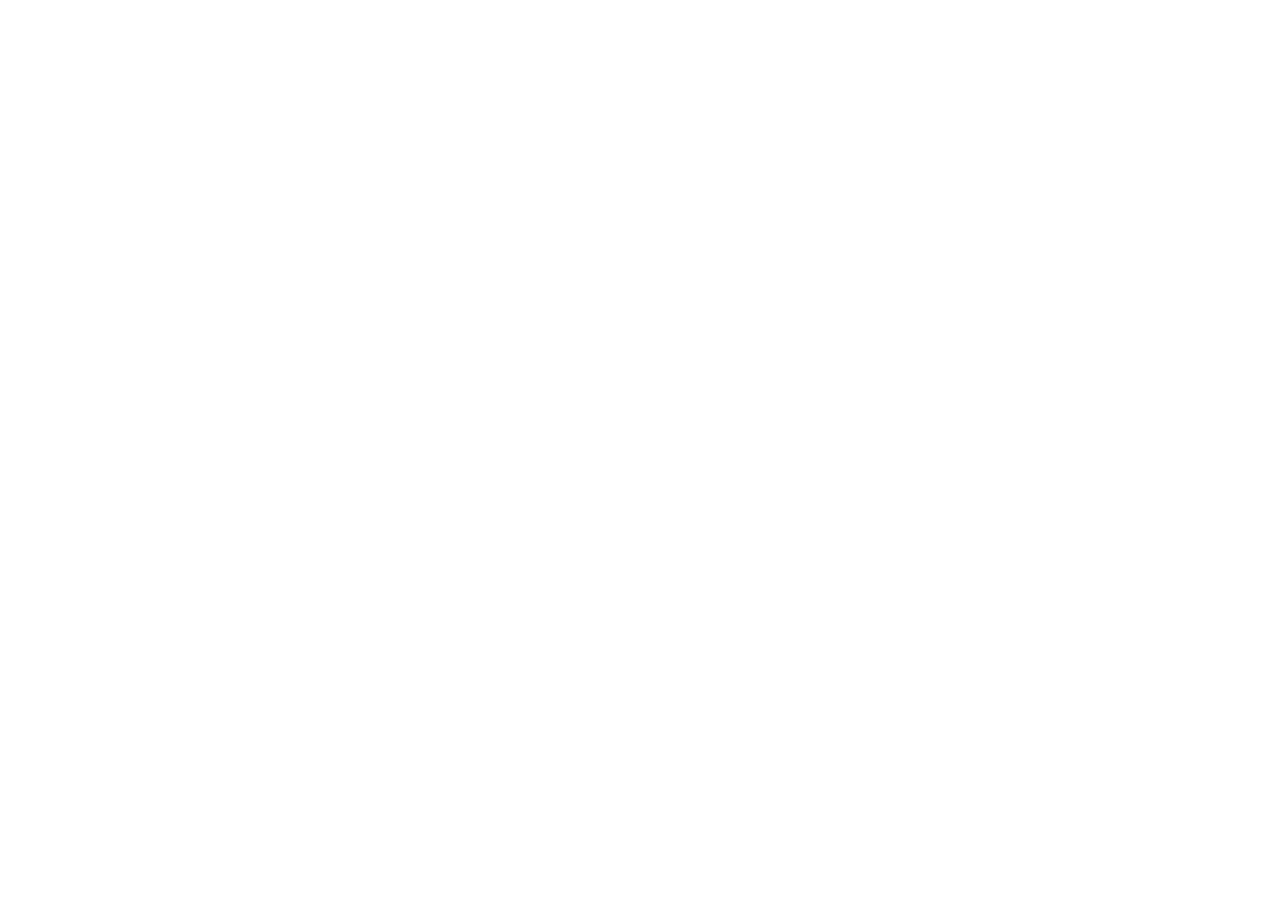
==== index.html @ 564342a2 "🏟🏀 Checkpoint ./README.md:574715/1689 ./index.html:574715/7362 ./script.js:574715/16152" ====
<!DOCTYPE html>
<html>
  <head>
    <title>Catch 'em all</title>
    <script src="https://cdnjs.cloudflare.com/ajax/libs/p5.js/0.7.2/p5.js"></script>
    <script src="collide.js"></script>
    <script>
    
    </script>
    <style> body {padding: 0; margin: 0;} </style>
  </head>
  <body>
  </body>
</html>
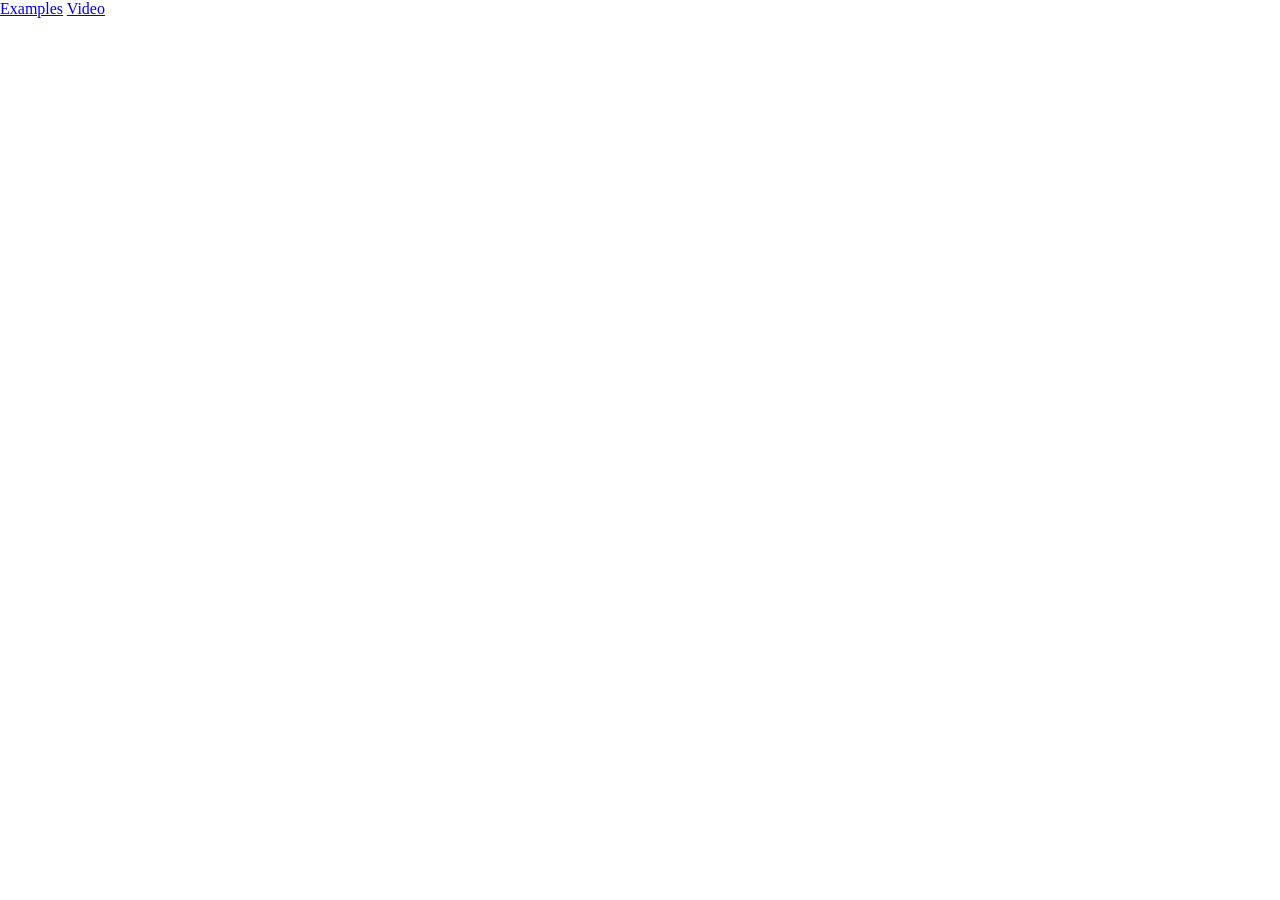
==== commit 26213e4c: "😅🌊 Checkpoint ./olympics.js:574715/732 ./backup-script.js:574715/4241 ./README.md:574715/102 ./index" ====
--- a/index.html
+++ b/index.html
@@ -2,14 +2,14 @@
 <!DOCTYPE html>
 <html>
   <head>
-    <title>Catch 'em all</title>
+    <title>Bounce Bounce!</title>
     <script src="https://cdnjs.cloudflare.com/ajax/libs/p5.js/0.7.2/p5.js"></script>
     <script src="collide.js"></script>
-    <script>
-    
-    </script>
+    <script src="script.js"></script>
     <style> body {padding: 0; margin: 0;} </style>
   </head>
   <body>
+    <a href="https://p5js.org/examples/">Examples</a>
+    <a href="https://youtu.be/0_bx8bnCoiU" target="_blank">Video</a>
   </body>
 </html>
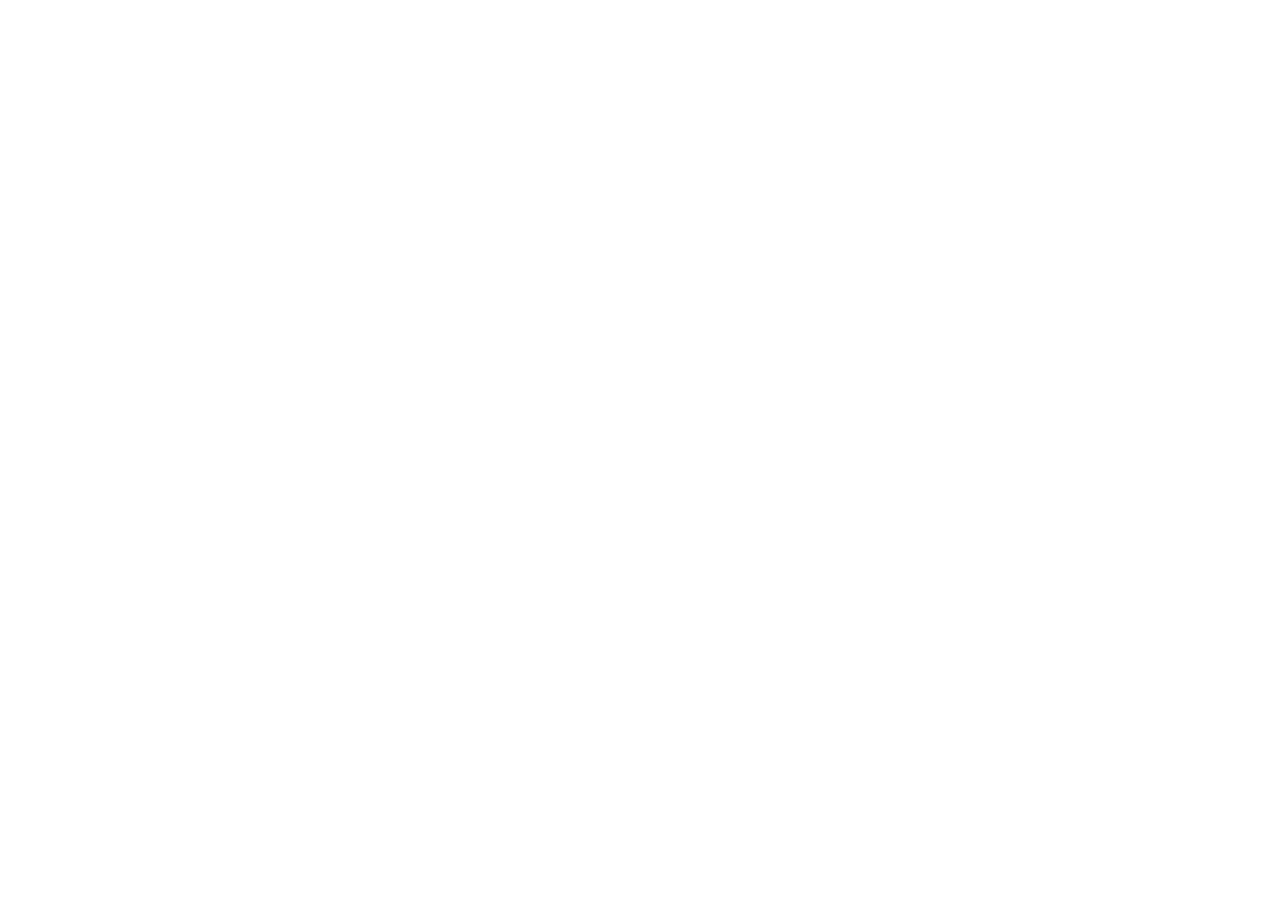
==== commit 8840d0e4: "😀🍼 Checkpoint ./script.js:574715/496 ./index.html:574715/125" ====
--- a/index.html
+++ b/index.html
@@ -9,7 +9,5 @@
     <style> body {padding: 0; margin: 0;} </style>
   </head>
   <body>
-    <a href="https://p5js.org/examples/">Examples</a>
-    <a href="https://youtu.be/0_bx8bnCoiU" target="_blank">Video</a>
   </body>
 </html>
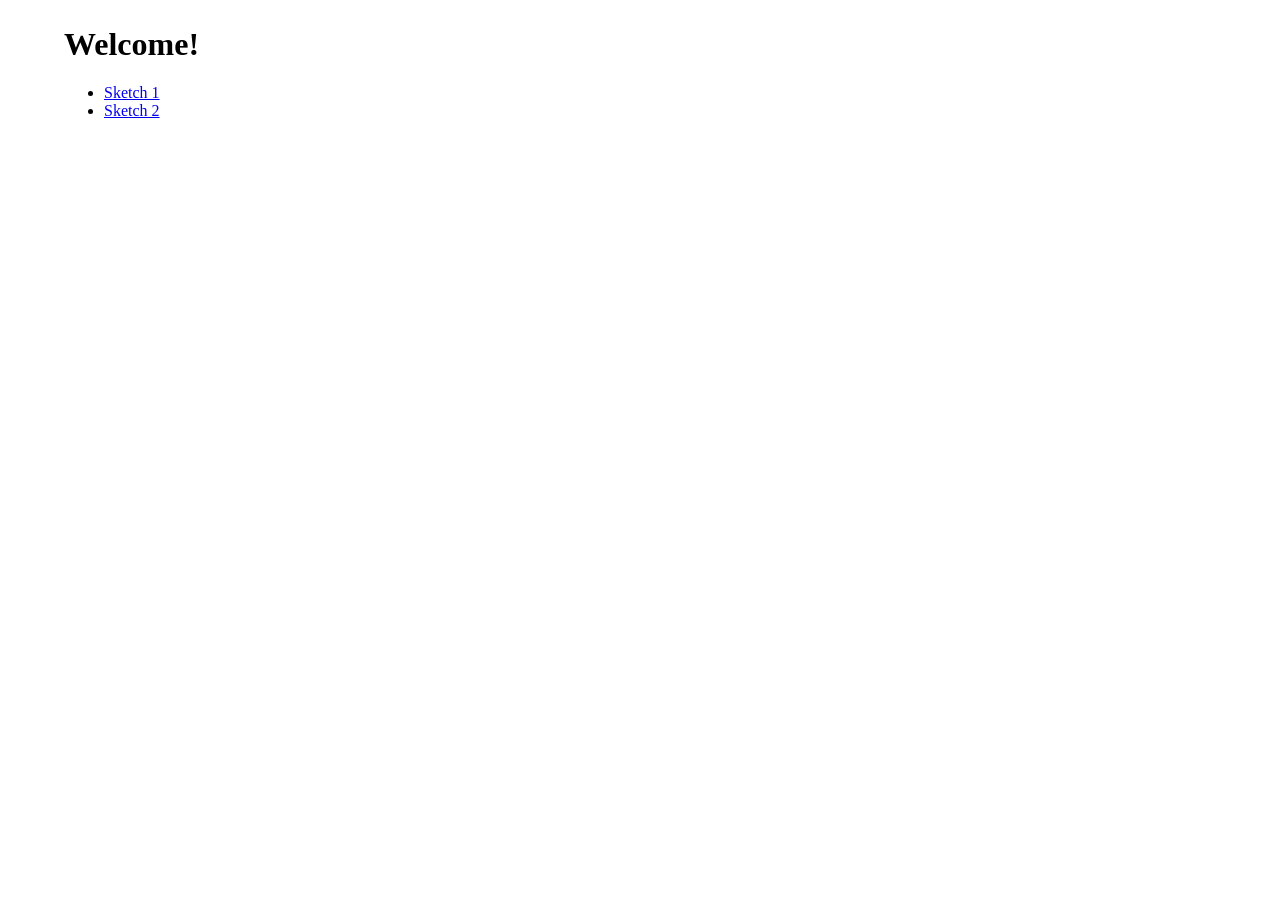
==== commit c0ae80d8: "🦄😋 Checkpoint ./index.html:574715/1656 ./sketch1.html:574715/21 ./index.css:574715/136 ./sketch1.js:" ====
--- a/index.html
+++ b/index.html
@@ -2,12 +2,14 @@
 <!DOCTYPE html>
 <html>
   <head>
-    <title>Bounce Bounce!</title>
-    <script src="https://cdnjs.cloudflare.com/ajax/libs/p5.js/0.7.2/p5.js"></script>
-    <script src="collide.js"></script>
-    <script src="script.js"></script>
-    <style> body {padding: 0; margin: 0;} </style>
+    <title>Add a Title!</title>
+    <link rel="stylesheet" href="index.css"/>
   </head>
   <body>
+    <h1>Welcome!</h1>
+    <ul>
+      <li><a href="sketch1.html">Sketch 1</a></li>
+      <li><a href="sketch2.html">Sketch 2</a></li>
+    </ul>
   </body>
 </html>
--- a/index.css
+++ b/index.css
@@ -0,0 +1,4 @@
+body {
+  padding: 0;
+  margin: 2% 5%;
+}
